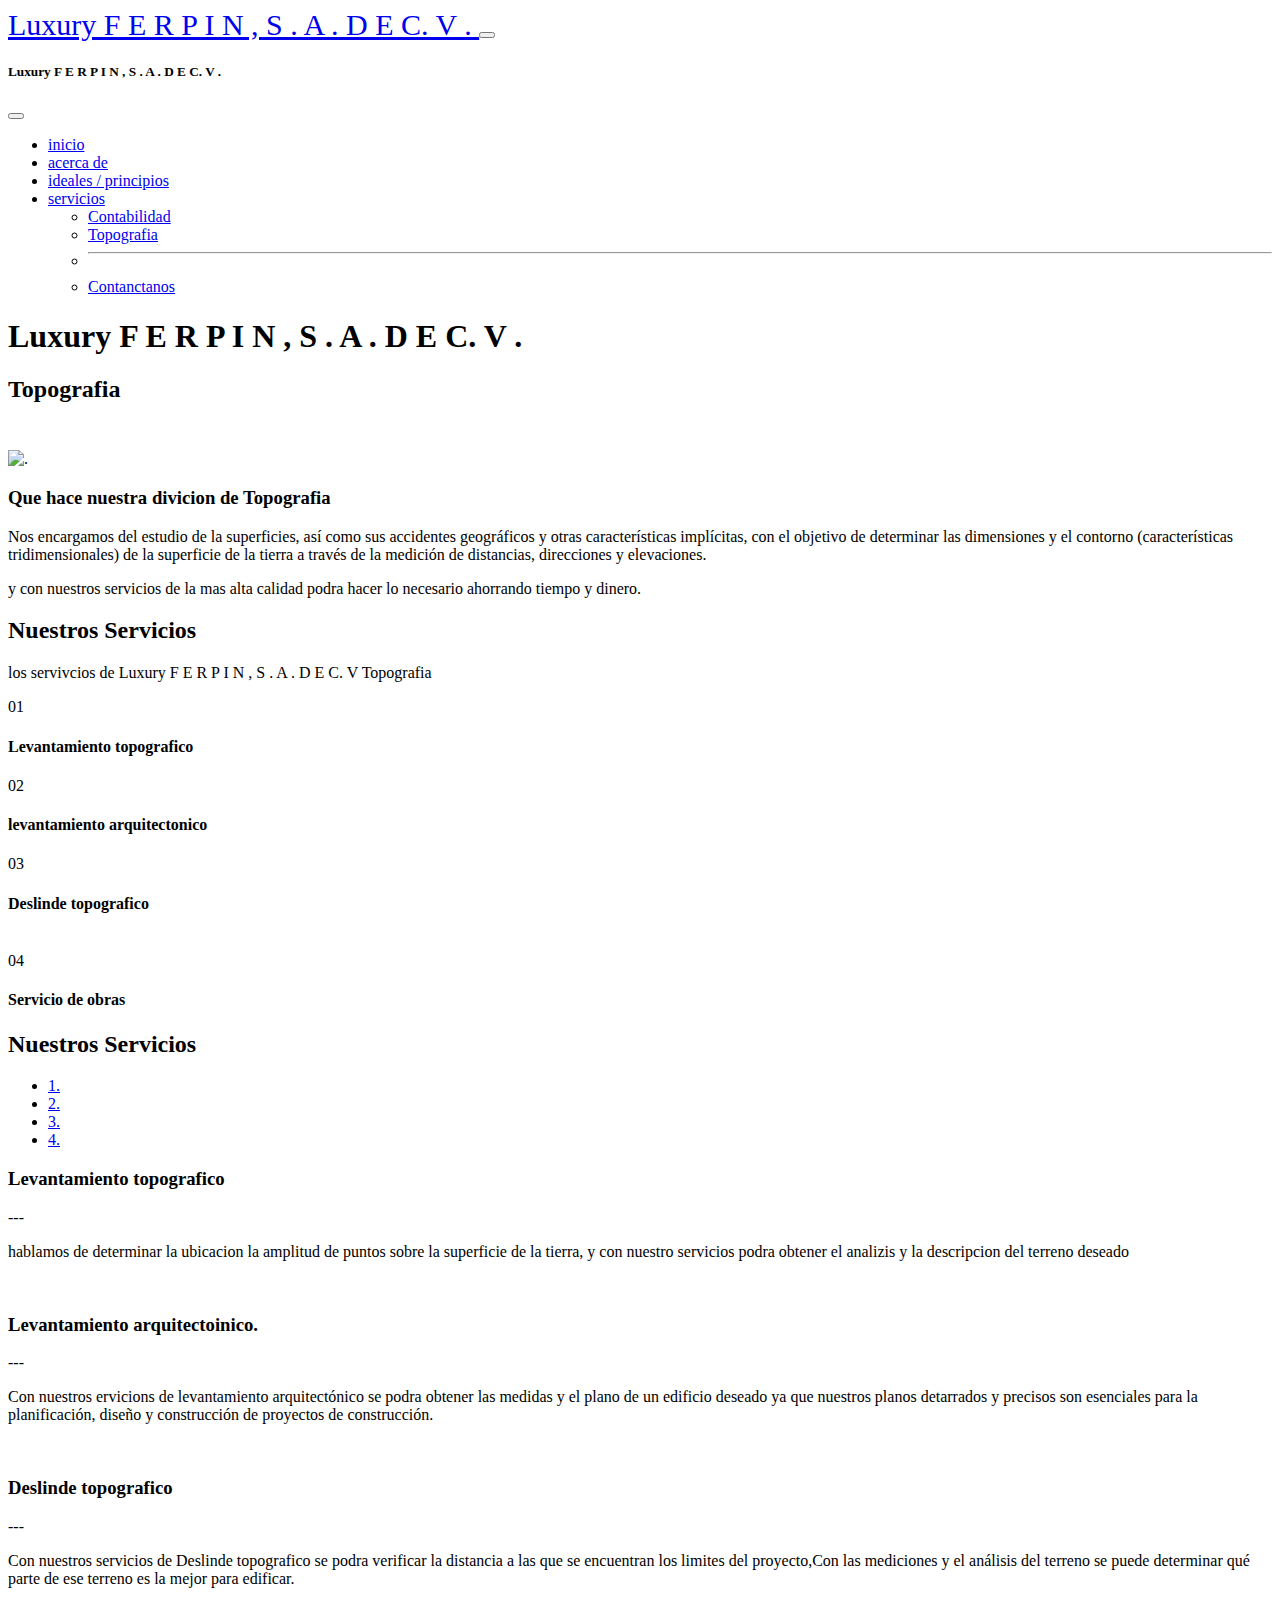
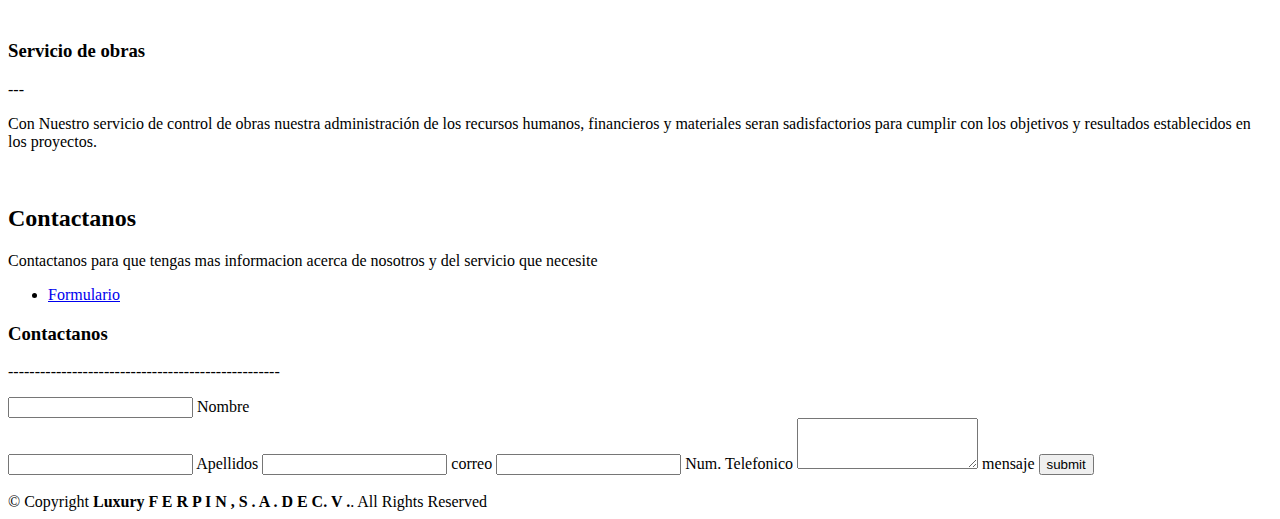
==== secction_Toppograpy/topografia.html @ c6952d13 "Add files via upload" ====
<!DOCTYPE html>
<html lang="en">

<head>
  <meta charset="utf-8">
  <meta content="width=device-width, initial-scale=1.0" name="viewport">

  <title>Luxury F E R P I N , S . A . D E C. V .</title>
  <meta content="" name="description">
  <meta content="" name="keywords">

  <!-- Favicons -->
  <link href="" rel="icon">
  <link href="" rel="apple-touch-icon">

  <!-- Google Fonts -->
  <link href="https://fonts.googleapis.com/css?family=Open+Sans:300,300i,400,400i,600,600i,700,700i|Playfair+Display:ital,wght@0,400;0,500;0,600;0,700;1,400;1,500;1,600;1,700|Poppins:300,300i,400,400i,500,500i,600,600i,700,700i" rel="stylesheet">

  <!-- Vendor CSS Files -->
  <link href="../assets/vendor/animate.css/animate.min.css" rel="stylesheet">  <link href="assets/vendor/aos/aos.css" rel="stylesheet">
  <link href="../assets/vendor/bootstrap/css/bootstrap.min.css" rel="stylesheet">
  <link href="../assets/vendor/bootstrap-icons/bootstrap-icons.css" rel="stylesheet">
  <link href="../assets/vendor/boxicons/css/boxicons.min.css" rel="stylesheet">
  <link href="../assets/vendor/glightbox/css/glightbox.min.css" rel="stylesheet">
  <link href="../assets/vendor/swiper/swiper-bundle.min.css" rel="stylesheet">

  <!-- Template Main CSS File -->
  <link href="../assets/css/style.css" rel="stylesheet">
  <link href="../assets/css/styles_contactanos.css" rel="stylesheet">

</head>

<body>

  <!-- ======= Top Bar ======= -->
  
  <nav class="navbar navbar-dark bg-dark fixed-top" >
    <div class="container-fluid" id="up">
      <a class="navbar-brand" href="../index.html" style="font-size: 30px;">Luxury F E R P I N , S . A . D E C. V .  </a>
      <button class="navbar-toggler" type="button" data-bs-toggle="offcanvas" data-bs-target="#offcanvasDarkNavbar" aria-controls="offcanvasDarkNavbar" aria-label="Toggle navigation">
        <span class="navbar-toggler-icon"></span>
      </button>
      <div class="offcanvas offcanvas-end text-bg-dark" tabindex="-1" id="offcanvasDarkNavbar" aria-labelledby="offcanvasDarkNavbarLabel">
        <div class="offcanvas-header">
          <h5 class="offcanvas-title" id="offcanvasDarkNavbarLabel">Luxury F E R P I N , S . A . D E C. V . </h5>
          <button type="button" class="btn-close btn-close-white" data-bs-dismiss="offcanvas" aria-label="Close"></button>
        </div>
        <div class="offcanvas-body">
          <ul class="navbar-nav justify-content-end flex-grow-1 pe-3">
            <li class="nav-item">
              <a class="nav-link active" aria-current="page" href="#hero">inicio</a>
            </li>
            <li class="nav-item">
              <a class="nav-link" href="#about">acerca de</a>
            </li>
            <li class="nav-item">
              <a href="#why-us" class="nav-link"> ideales / principios</a>
            </li>
            <li class="nav-item dropdown">
              <a class="nav-link dropdown-toggle" href="#" role="button" data-bs-toggle="dropdown" aria-expanded="false">
                servicios
              </a>
              <ul class="dropdown-menu dropdown-menu-dark">
                <li><a class="dropdown-item" href="../section_conta/conta.html">Contabilidad</a></li>
                <li><a class="dropdown-item" href="#">Topografia</a></li>
                <li>
                  <hr class="dropdown-divider">
                </li>
                <li><a class="dropdown-item" href="#Contact">Contanctanos</a></li>
              </ul>
            </li>
          </ul>
        
        </div>
      </div>
    </div>
  </nav>

  <!-- ======= Header ======= -->

  <!-- End Header -->

  <!-- ======= Hero Section ======= -->
  <section id="hero" class="d-flex align-items-center">
    <div class="container position-relative text-center text-lg-start" data-aos="zoom-in" data-aos-delay="100">
      <div class="row">
        <div class="col-lg-8">
          <h1><span>Luxury F E R P I N , S . A . D E C. V .</span></h1>
          <h2> Topografia <BR><BR></h2> 


        </div>
        <div class="col-lg-4 d-flex align-items-center justify-content-center position-relative" data-aos="zoom-in" data-aos-delay="200">
          <!-- <a href="" class="glightbox play-btn"></a> -->
        </div>

      </div>
    </div>
  </section><!-- End Hero -->

  <main id="main">

    <!-- ======= About Section ======= -->
    <section id="about" class="about">
      <div class="container" data-aos="fade-up">
    
        <div class="row">
          <div class="col-lg-6 order-1 order-lg-2" data-aos="zoom-in" data-aos-delay="100">
            <div class="about-img">
              <img src="../assets/img/fondo.jpeg" alt="." style="height: 400px;">
            </div>
          </div>
          <div class="col-lg-6 pt-4 pt-lg-0 order-2 order-lg-1 content">
            <h3>Que hace nuestra divicion de Topografia </h3>
            <p class="fst-italic">
              Nos encargamos del estudio de la superficies, así como sus accidentes geográficos y otras características implícitas, con el objetivo de determinar las dimensiones y el contorno (características tridimensionales) de la superficie de la tierra a través de la medición de distancias, direcciones y elevaciones.
            <p>
              y con nuestros servicios de la mas alta calidad podra hacer lo necesario ahorrando tiempo y dinero.
              
            </p>
            <p>
            </p>
            <p>
    
            </p>
          </div>
        </div>

      </div>
    </section><!-- End About Section -->

    <!-- ======= Why Us Section ======= -->
    <section id="why-us" class="why-us">
      <div class="container" data-aos="fade-up">

        <div class="section-title">
          <h2>Nuestros Servicios</h2>
          <p>los servivcios de Luxury F E R P I N , S . A . D E C. V Topografia </p>
        </div>

        <div class="row">
          
          <div class="col-lg-3">
            <div class="box" data-aos="zoom-in" data-aos-delay="100">
              <span class="span_ num">01</span>
              <h4>Levantamiento topografico</h4>
              <p></p>
            </div>
          </div>

          <div class="col-lg-3 mt-4 mt-lg-0">
            <div class="box" data-aos="zoom-in" data-aos-delay="200">
              <span class="span_ num">02</span>
              <h4>levantamiento arquitectonico</h4>
              <p></p>
            </div>
          </div>

          <div class="col-lg-3 mt-4 mt-lg-0">
            <div class="box" data-aos="zoom-in" data-aos-delay="300">
              <span class="span_ num">03</span>
              <h4>Deslinde topografico</h4>
              <p></p>
            </div>
          </div> 

          <br>
          <div class="col-lg-3 mt-4 mt-lg-0">
            <div class="box" data-aos="zoom-in" data-aos-delay="300">
              <span class="span_ num">04</span>
              <h4>Servicio de obras</h4>
              <p></p>
            </div>
          </div> 


        </div>

      </div>


    </section>
    <section id="specials" class="specials">
      <div class="container" data-aos="fade-up">

        <div class="section-title">
          <h2>Nuestros Servicios</h2>
        </div>

        <div class="row" data-aos="fade-up" data-aos-delay="100">
          <div class="col-lg-3">
            <ul class="nav nav-tabs flex-column">
              <li class="nav-item">
                <a class="nav-link active show" data-bs-toggle="tab" href="#tab-1">1.</a>
              </li>
              <li class="nav-item">
                <a class="nav-link" data-bs-toggle="tab" href="#tab-2">2.</a>
              </li>
              <li class="nav-item">
                <a class="nav-link" data-bs-toggle="tab" href="#tab-3">3.</a>
              </li>
              <li class="nav-item">
                <a class="nav-link" data-bs-toggle="tab" href="#tab-4"> 4.</a>
              </li>
              </li>
            </ul>
          </div>
          <div class="col-lg-9 mt-4 mt-lg-0">
            <div class="tab-content">
              <div class="tab-pane active show" id="tab-1">
                <div class="row">
                  <div class="col-lg-8 details order-2 order-lg-1">
                    <h3> Levantamiento topografico </h3>
                    <p class="fst-italic">--- </p>
                    <p>hablamos de determinar la ubicacion la amplitud de puntos sobre la superficie de la tierra, y con nuestro servicios podra obtener el analizis y la descripcion del terreno deseado
                    </p>
                    
                    
                  </div>
                  <div class="col-lg-4 text-center order-1 order-lg-2" data-aos="zoom-in" data-aos-delay="100">
                    <a href="" class="gallery-lightbox" data-gall="gallery-item">
                    <img src="../assets/img/MINIATURAS-POST-4.jpg" alt="" class="img-fluid">
                    </a>
                  </div>
                </div>
              </div>
              <div class="tab-pane" id="tab-2">
                <div class="row">
                  <div class="col-lg-8 details order-2 order-lg-1">
                    <h3>Levantamiento arquitectoinico.</h3>
                    <p class="fst-italic">---</p>
                    <p>Con nuestros ervicions de levantamiento arquitectónico se podra obtener las medidas y el plano de un edificio deseado ya que nuestros planos detarrados y precisos son esenciales para la planificación, diseño y construcción de proyectos de construcción.</p>
                    
                  </div>
                  <div class="col-lg-4 text-center order-1 order-lg-2">
                    <a href="" class="gallery-lightbox" data-gall="gallery-item">
                    <img src="../assets/img/MINIATURAS-POST-4.jpg" alt="" class="img-fluid">
                    </a>
                  </div>
                </div>
              </div>
              <div class="tab-pane" id="tab-3">
                <div class="row">
                  <div class="col-lg-8 details order-2 order-lg-1">
                    <h3>Deslinde topografico</h3>
                    <p class="fst-italic">---</p>
                    <p> Con nuestros servicios de Deslinde topografico se podra verificar la distancia a las que se encuentran los limites del proyecto,Con las mediciones y el análisis del terreno se puede determinar qué parte de ese terreno es la mejor para edificar. </p>
                    
                  </div>
                  <div class="col-lg-4 text-center order-1 order-lg-2">
                    <a href="" class="gallery-lightbox" data-gall="gallery-item">
                    <img src="../assets/img/MINIATURAS-POST-4.jpg" alt="" class="img-fluid">
                    </a>
                  </div>
                </div>
              </div>
              <div class="tab-pane" id="tab-4">
                <div class="row">
                  <div class="col-lg-8 details order-2 order-lg-1">
                    <h3>Servicio de obras </h3>
                    <p class="fst-italic">---</p>    
                    <p>Con Nuestro servicio de control de obras nuestra administración de los recursos humanos, financieros y materiales seran sadisfactorios para cumplir con los objetivos y resultados establecidos en los proyectos.</p>
                    
                  </div>
                  <div class="col-lg-4 text-center order-1 order-lg-2">
                    <a href="" class="gallery-lightbox" data-gall="gallery-item">
                    <img src="../assets/img/Control de obra.jpg" alt="" class="img-fluid">
                    </a>
                  </div>
                </div>
              </div>
              
    </section>
    <section id="specials" class="specials">
      <div class="container" data-aos="fade-up">

        <div class="section-title" id="Contact">
          <h2>Contactanos</h2>
          <p>Contactanos para que tengas mas informacion acerca de nosotros y del servicio que necesite</p> 
        </div>

          <div class="row" data-aos="fade-up" data-aos-delay="100">
            <div class="col-lg-3">
              <ul class="nav nav-tabs flex-column">
                <li class="nav-item">
                  <a class="nav-link active show" data-bs-toggle="tab" href="#tab-1">Formulario</a>
                </li>                
                </li>
              </ul>
            </div>
            <div class="col-lg-9 mt-4 mt-lg-0">
              <div class="tab-content">
                <div class="tab-pane active show" id="tab-1">
                  <div class="row">
                    <div class="col-lg-8 details order-2 order-lg-1">
                      <h3>Contactanos</h3>
                    <p class="fst-italic">---------------------------------------------------</p>          
                      <form class="form" action="https://formsubmit.co/hugofdzgarcia@gmail.com" method="POST">
                        <div class="flex">
                          <label>
                            <input class="input" type="text" placeholder="" required="" id="nombre" name="nombre">
                            <span>Nombre</span>
                          </label>                       
                        </div>
                        <label>
                          <input class="input" type="text" placeholder="" required="" id="Apellidos" name="Apellidos">
                          <span>Apellidos</span>
                      </label>
                        <label>
                          <input class="input" type="email" placeholder="" required="" id="correo" name="correo">
                          <span>correo</span>
                        </label>
                        
                        <label>
                          <input class="input" placeholder="" type="tel" required="" id="telefono" name="telefono">
                          <span>Num. Telefonico</span>
                        </label>
                        <label>
                          <textarea class="input01" placeholder="" rows="3" required="" id="msg" name="msg"></textarea>
                          <span>mensaje</span>
                        </label>
                        <button class="fancy"  type="submit">
                          <span class="top-key"></span>
                          <span class="text">submit</span>
                          <span class="bottom-key-1"></span>
                          <span class="bottom-key-2"></span>
                        </button>
                    </form>
                    <div class="col-lg-4 text-center order-1 order-lg-2">
                      <a href="" class="gallery-lightbox" data-gall="gallery-item">
                      <img src="" alt="" class="img-fluid">
                      </a>
                    </div>
                  </div>
                </div>
          
        </div>

        
    </section>



  </main>

  <footer id="footer">

    <div class="container">
      <div class="copyright">
        &copy; Copyright <strong><span>Luxury F E R P I N , S . A . D E C. V .</span></strong>. All Rights Reserved
      </div>
    </div>
  </footer><!-- End Footer -->

  <a href="#" class="back-to-top d-flex align-items-center justify-content-center"><i class="bi bi-arrow-up-short"></i></a>

  <!-- Vendor JS Files -->
  <script src="../assets/vendor/aos/aos.js"></script>
  <script src="../assets/vendor/bootstrap/js/bootstrap.bundle.min.js"></script>
  <script src="../assets/vendor/glightbox/js/glightbox.min.js"></script>
  <script src="../assets/vendor/isotope-layout/isotope.pkgd.min.js"></script>
  <script src="../assets/vendor/swiper/swiper-bundle.min.js"></script>
  <script src="../assets/vendor/php-email-form/validate.js"></script>

  <!-- Template Main JS File -->
  <script src="../assets/js/main.js"></script>

</body>

</html>
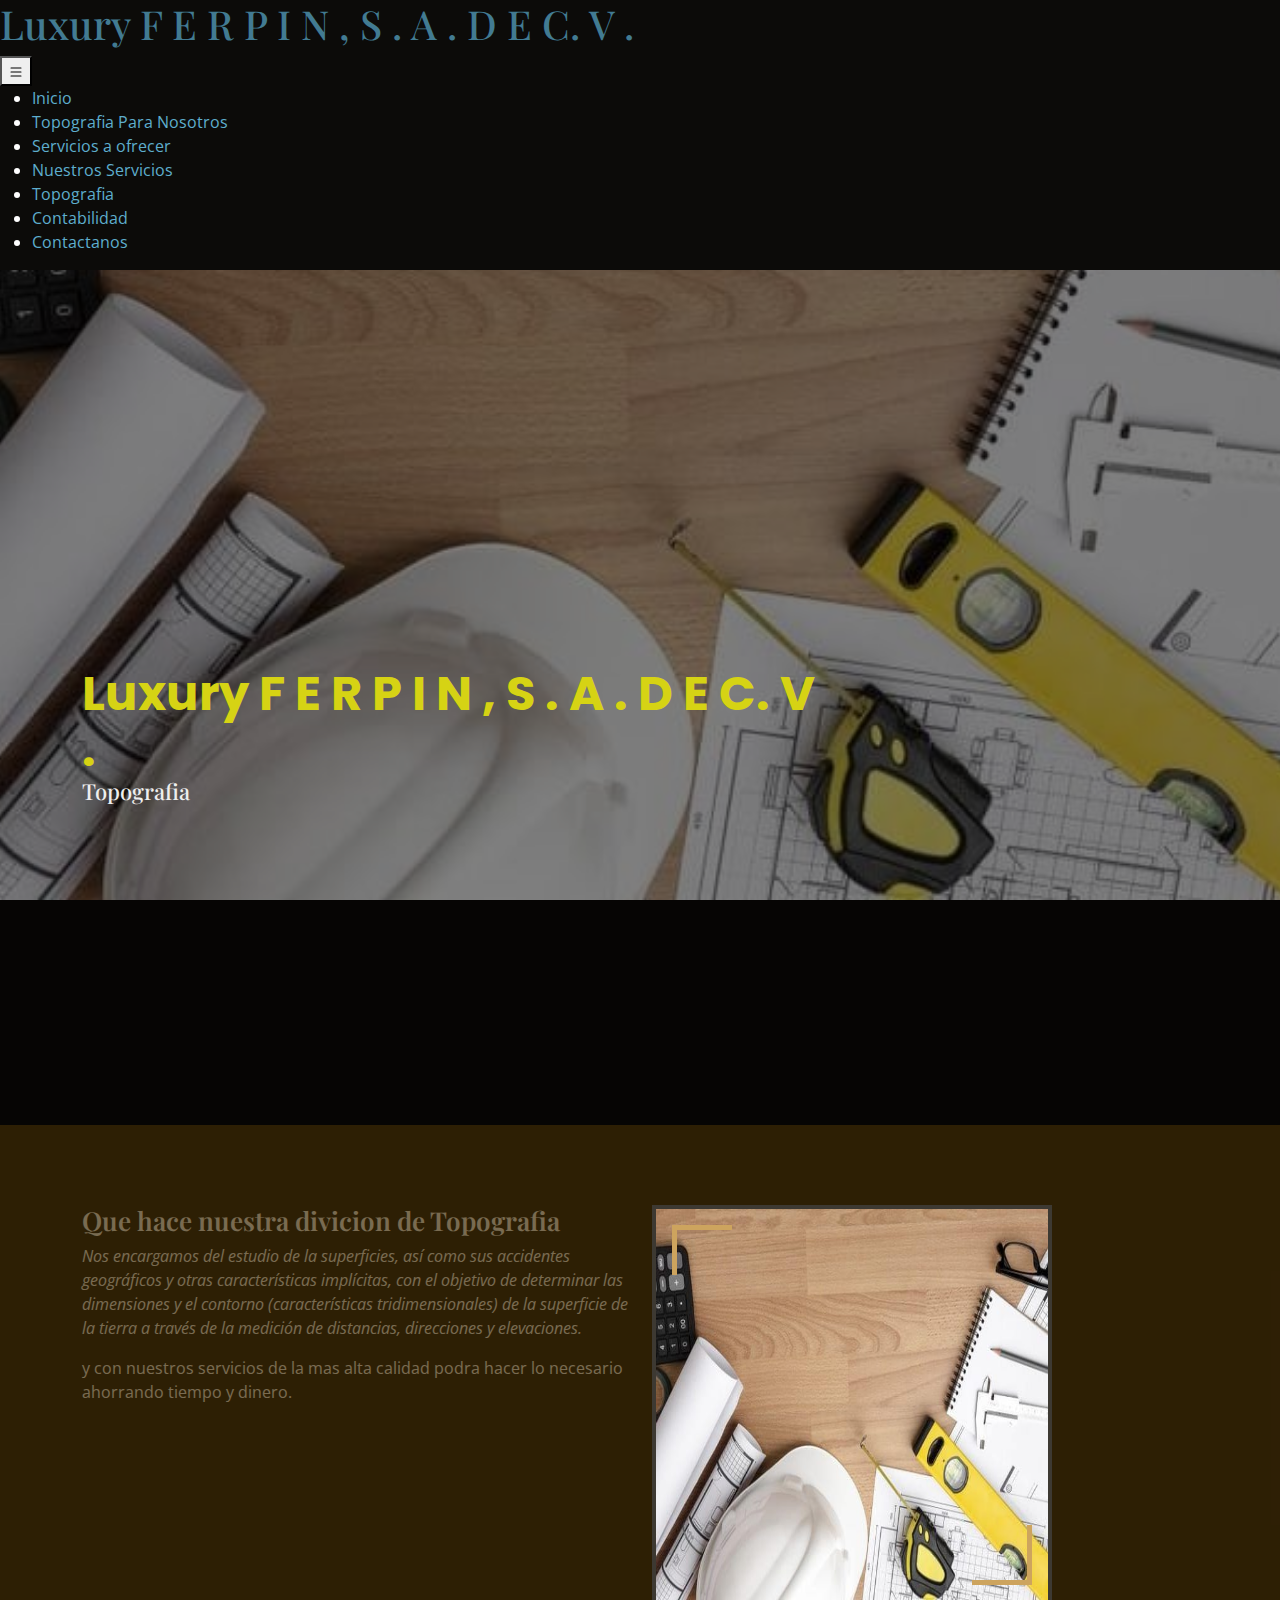
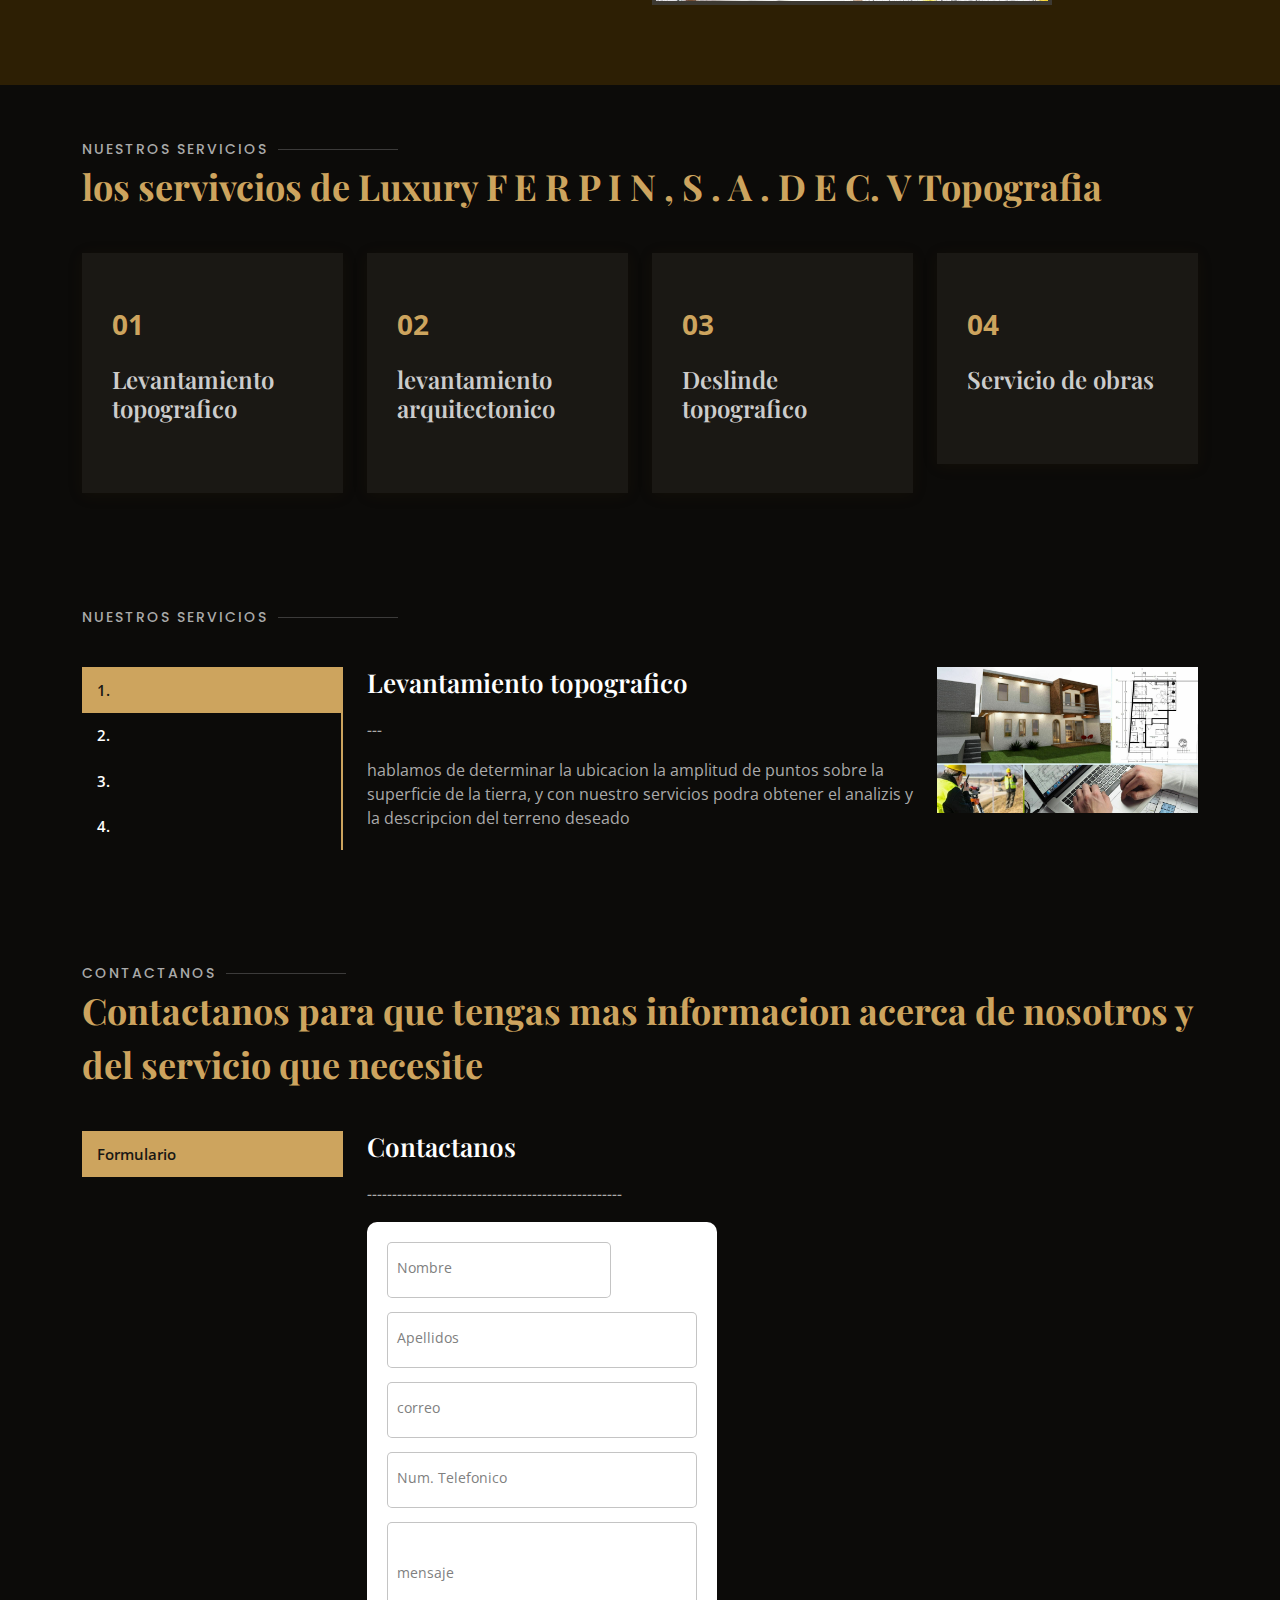
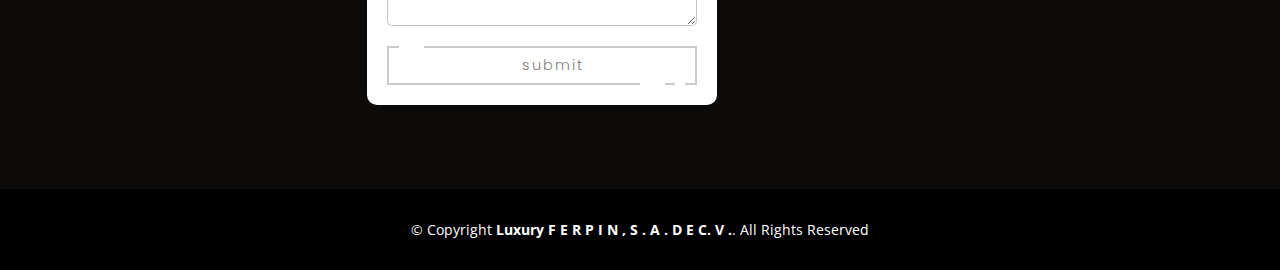
==== commit 7f84ace7: "Add files via upload" ====
--- a/secction_Toppograpy/topografia.html
+++ b/secction_Toppograpy/topografia.html
@@ -34,47 +34,38 @@
 
   <!-- ======= Top Bar ======= -->
   
-  <nav class="navbar navbar-dark bg-dark fixed-top" >
-    <div class="container-fluid" id="up">
-      <a class="navbar-brand" href="../index.html" style="font-size: 30px;">Luxury F E R P I N , S . A . D E C. V .  </a>
-      <button class="navbar-toggler" type="button" data-bs-toggle="offcanvas" data-bs-target="#offcanvasDarkNavbar" aria-controls="offcanvasDarkNavbar" aria-label="Toggle navigation">
-        <span class="navbar-toggler-icon"></span>
-      </button>
-      <div class="offcanvas offcanvas-end text-bg-dark" tabindex="-1" id="offcanvasDarkNavbar" aria-labelledby="offcanvasDarkNavbarLabel">
-        <div class="offcanvas-header">
-          <h5 class="offcanvas-title" id="offcanvasDarkNavbarLabel">Luxury F E R P I N , S . A . D E C. V . </h5>
-          <button type="button" class="btn-close btn-close-white" data-bs-dismiss="offcanvas" aria-label="Close"></button>
-        </div>
-        <div class="offcanvas-body">
-          <ul class="navbar-nav justify-content-end flex-grow-1 pe-3">
-            <li class="nav-item">
-              <a class="nav-link active" aria-current="page" href="#hero">inicio</a>
-            </li>
-            <li class="nav-item">
-              <a class="nav-link" href="#about">acerca de</a>
-            </li>
-            <li class="nav-item">
-              <a href="#why-us" class="nav-link"> ideales / principios</a>
-            </li>
-            <li class="nav-item dropdown">
-              <a class="nav-link dropdown-toggle" href="#" role="button" data-bs-toggle="dropdown" aria-expanded="false">
-                servicios
-              </a>
-              <ul class="dropdown-menu dropdown-menu-dark">
-                <li><a class="dropdown-item" href="../section_conta/conta.html">Contabilidad</a></li>
-                <li><a class="dropdown-item" href="#">Topografia</a></li>
-                <li>
-                  <hr class="dropdown-divider">
-                </li>
-                <li><a class="dropdown-item" href="#Contact">Contanctanos</a></li>
-              </ul>
-            </li>
-          </ul>
-        
-        </div>
-      </div>
-    </div>
-  </nav>
+  <header class="header">
+    <h1 class="h1">
+        <a href="../index.html" class="a">Luxury F E R P I N , S . A . D E C. V .</a>
+    </h1>
+
+    <button class="button">
+      <svg class="svg" xmlns="http://www.w3.org/2000/svg" width="16" height="16" fill="currentColor" viewBox="0 0 16 16">
+          <path fill-rule="evenodd" d="M2.5 12a.5.5 0 0 1 .5-.5h10a.5.5 0 0 1 0 1H3a.5.5 0 0 1-.5-.5zm0-4a.5.5 0 0 1 .5-.5h10a.5.5 0 0 1 0 1H3a.5.5 0 0 1-.5-.5zm0-4a.5.5 0 0 1 .5-.5h10a.5.5 0 0 1 0 1H3a.5.5 0 0 1-.5-.5z"/>
+        </svg>
+    </button>
+
+    <nav class="nav">
+        <ul class="ul">
+            <li class="li"><a href="#hero" class="a">Inicio</a></li>
+            <li class="li"><a href="#about" class="a">Topografia Para Nosotros</a></li>
+            <li class="li"><a href="#why-us" class="a">Servicios a ofrecer</a></li>
+            <li class="li"><a href="#specials" class="a">Nuestros Servicios</a></li>
+            <li class="li"><a href="#" class="a">Topografia</a></li>
+            <li class="li"><a href="../section_conta/conta.html" class="a">Contabilidad</a></li>
+            <li class="li"><a href="#Contact" class="a">Contactanos</a></li>
+        </ul>
+    </nav>
+</header>
+
+<script>
+  const button = document.querySelector('.button')
+const nav    = document.querySelector('.nav')
+
+button.addEventListener('click',()=>{
+    nav.classList.toggle('activo')
+})
+</script>
 
   <!-- ======= Header ======= -->
 
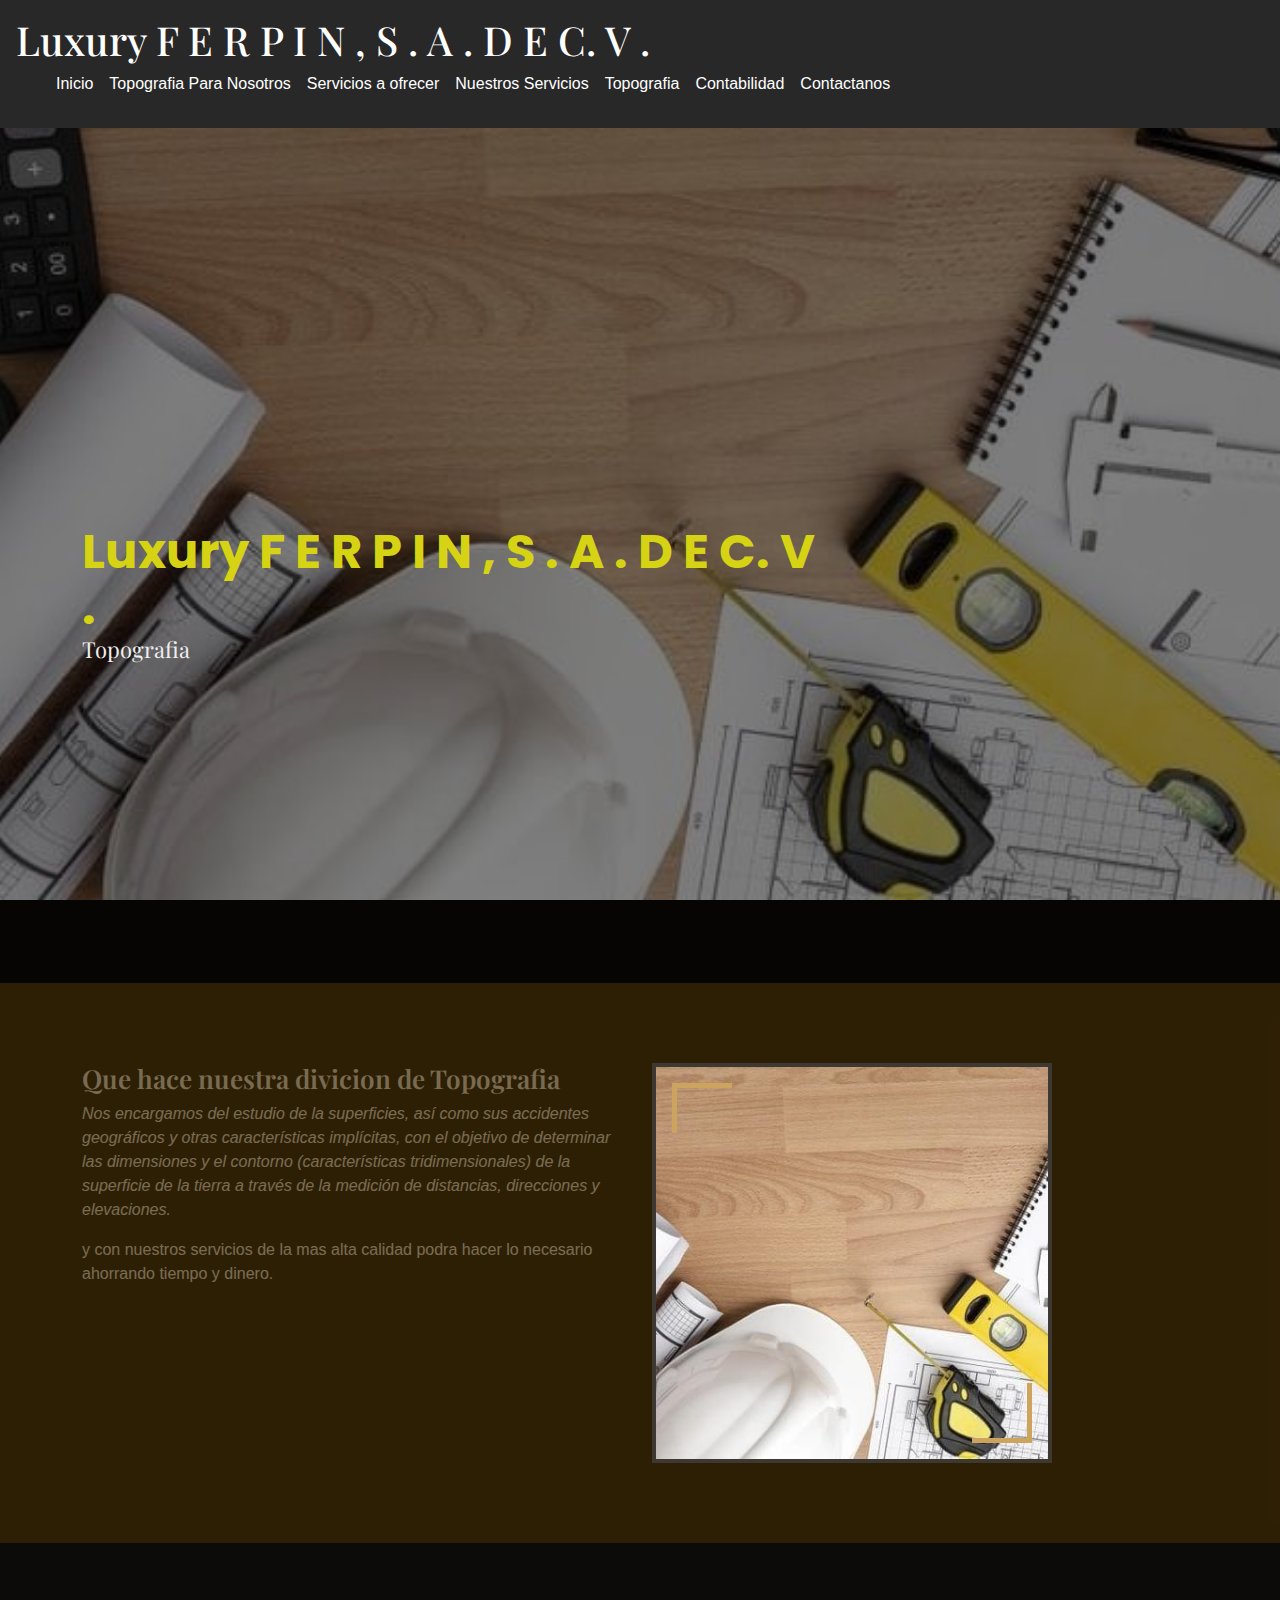
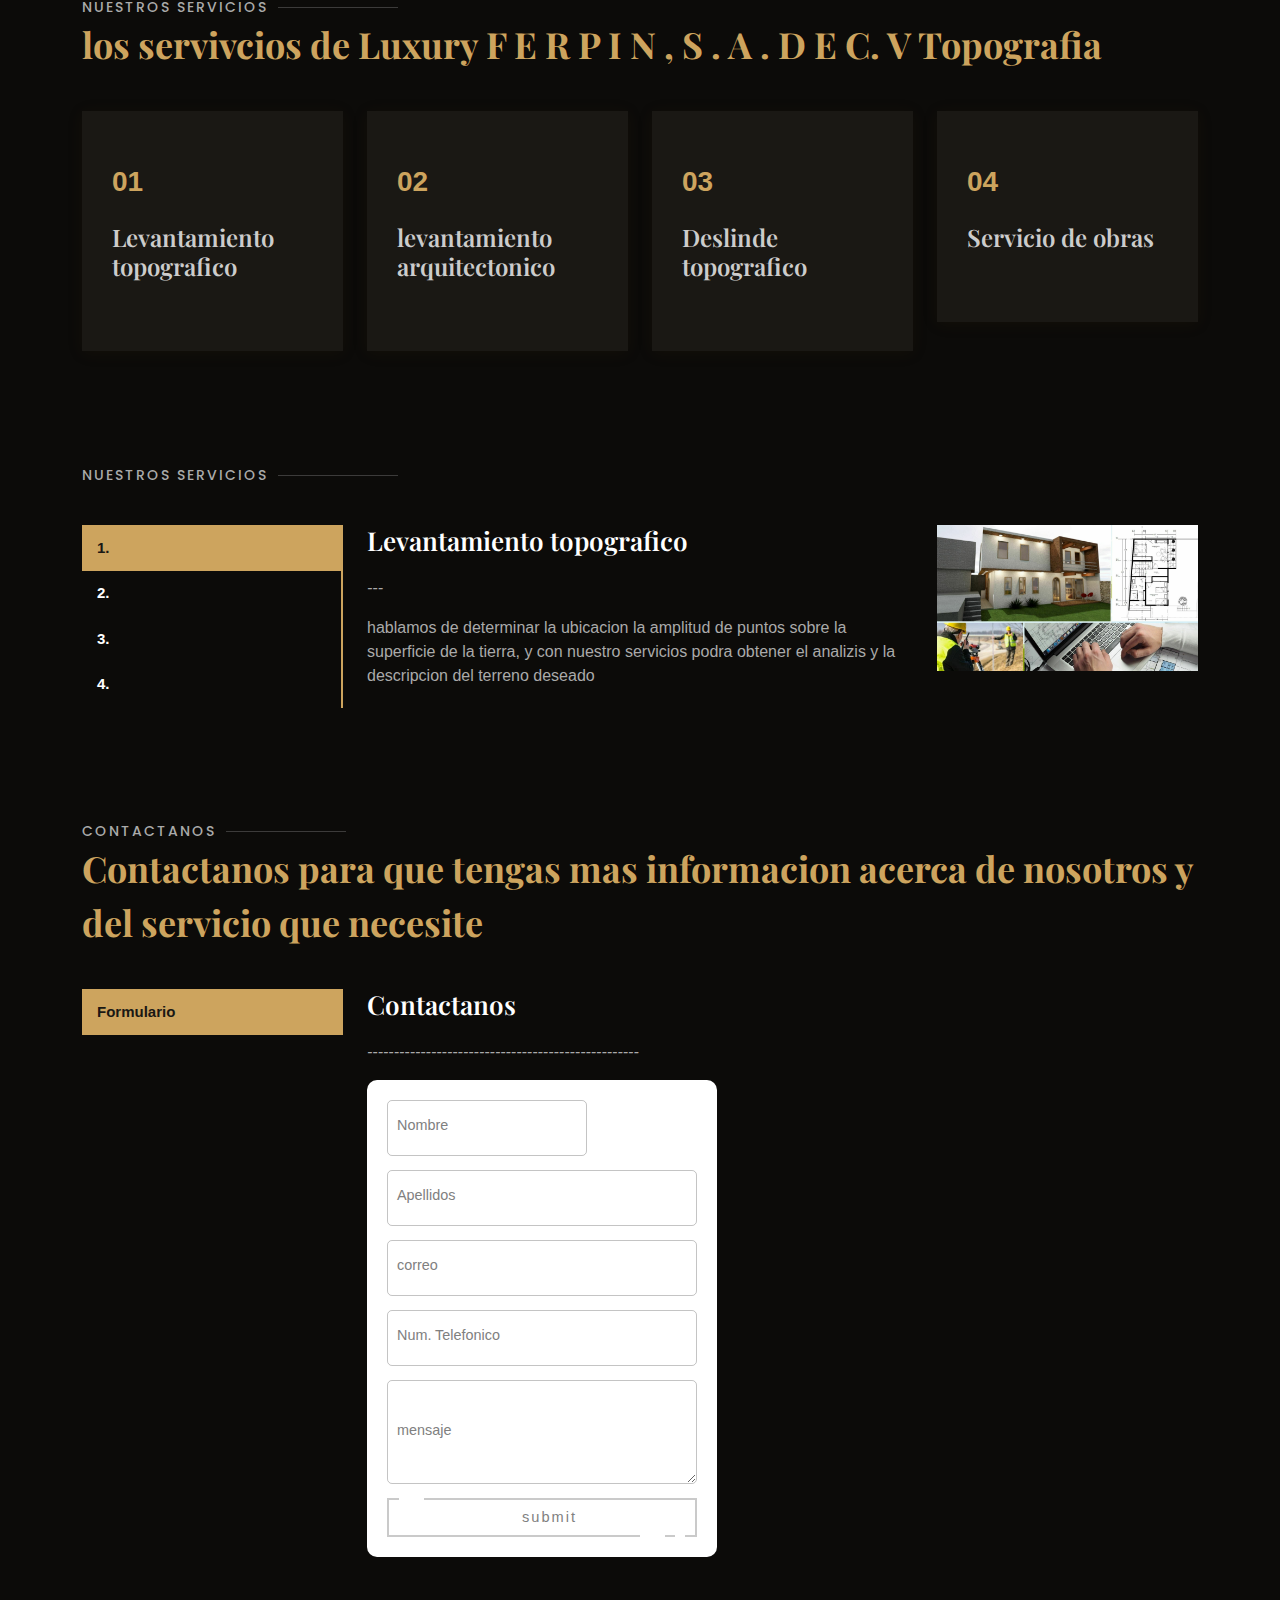
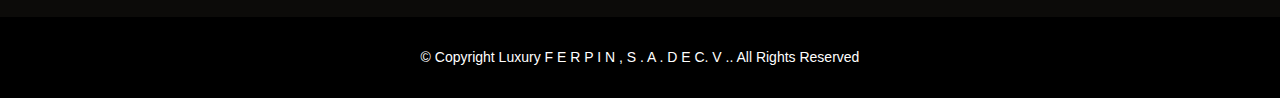
==== commit c1aea5a6: "Add files via upload" ====
--- a/secction_Toppograpy/topografia.html
+++ b/secction_Toppograpy/topografia.html
@@ -27,6 +27,7 @@
   <!-- Template Main CSS File -->
   <link href="../assets/css/style.css" rel="stylesheet">
   <link href="../assets/css/styles_contactanos.css" rel="stylesheet">
+  <link rel="stylesheet" href="../assets/css/style_navbar.css">
 
 </head>
 
--- a/assets/css/style.css
+++ b/assets/css/style.css
@@ -1816,4 +1816,184 @@
   text-align: center;
   font-size: 13px;
   color: #fff;
+}
+
+
+
+:root {
+  --negro: #393939;
+  --tipo-principal: Helvetica, Arial, sans-serif;
+  --tipo-secundaria: Verdana;
+}
+
+@media (prefers-color-scheme: dark) {
+  :root {
+    --negro: #ececec;
+  }
+}
+@media (prefers-reduced-motion: reduce) {
+  * {
+    -webkit-animation: none !important;
+            animation: none !important;
+    -webkit-transition: none !important;
+    transition: none !important;
+  }
+}
+* {
+  margin: 0;
+  padding: 0;
+  border: 0;
+  -webkit-box-sizing: border-box;
+          box-sizing: border-box;
+  vertical-align: baseline;
+}
+img, picture, video, iframe, figure {
+  max-width: 100%;
+  width: 100%;
+  display: block;
+  -o-object-fit: cover;
+     object-fit: cover;
+  -o-object-position: center center;
+     object-position: center center;
+}
+a {
+  display: block;
+  text-decoration: none;
+  color: inherit;
+  font-size: inherit;
+}
+
+p a {
+  display: inline;
+}
+
+li {
+  list-style-type: none;
+}
+
+html {
+  scroll-behavior: smooth;
+}
+
+h1, h2, h3, h4, h5, h6, p, span, a, strong, blockquote, i, b, u, em {
+  font-size: 1em;
+  font-weight: inherit;
+  font-style: inherit;
+  text-decoration: none;
+  color: inherit;
+}
+
+blockquote:before, blockquote:after, q:before, q:after {
+  content: "";
+  content: none;
+}
+
+::-moz-selection {
+  background-color: var(--negro);
+  color: var(--blanco);
+}
+::selection {
+  background-color: var(--negro);
+  color: var(--blanco);
+}
+
+form, input, textarea, select, button, label {
+  font-family: inherit;
+  font-size: inherit;
+  -webkit-hyphens: auto;
+      -ms-hyphens: auto;
+          hyphens: auto;
+  background-color: transparent;
+  display: block;
+
+  -webkit-appearance: none;
+     -moz-appearance: none;
+          appearance: none;
+}
+
+table, tr, td {
+  border-collapse: collapse;
+  border-spacing: 0;
+}
+
+svg {
+  width: 100%;
+  display: block;
+  fill: currentColor;
+}
+body {
+  min-height: 100vh;
+  font-size: 100%;
+  font-family: var(--tipo-principal);
+  font-smooth: always;
+  -webkit-font-smoothing: antialiased;
+  -moz-osx-font-smoothing: grayscale;
+}
+
+
+/* Código */
+.header{
+  width:100%;
+  background-color: #282828;
+  padding: 1em;
+
+  display: flex;
+  flex-flow: row wrap;
+  justify-content: space-between;
+  align-items: center;
+  
+  color:white;
+}
+
+.header .button{
+  /* background-color: crimson; */
+  display: none;
+}
+.header .svg{
+  width:2em;
+  height:2em;
+  fill:white;
+}
+
+.header .ul{
+  display: flex;
+  flex-flow: row nowrap;
+  justify-content: flex-end;
+  align-items: center;
+  
+}
+.header .li{
+  margin: 0 .5em;
+}
+
+@media screen and (max-width:480px){
+  .header .button{
+    display: block;
+    cursor: pointer;
+  }
+  .header .nav{
+    width:100%;
+    /* display: none; */
+    height:0;
+    pointer-events: none;
+    overflow: hidden;
+    transition: all .5s ease;
+
+    display: flex;
+    flex-flow: column nowrap;
+    justify-content: center;
+    align-items: center;
+  }
+  .header .nav.activo{
+    display: block; 
+    height:70vh;
+    pointer-events: auto;
+  }
+  .header .ul{
+    flex-direction: column;
+  }
+  .header .li{
+    margin: 1rem 0;
+  }
+
 }